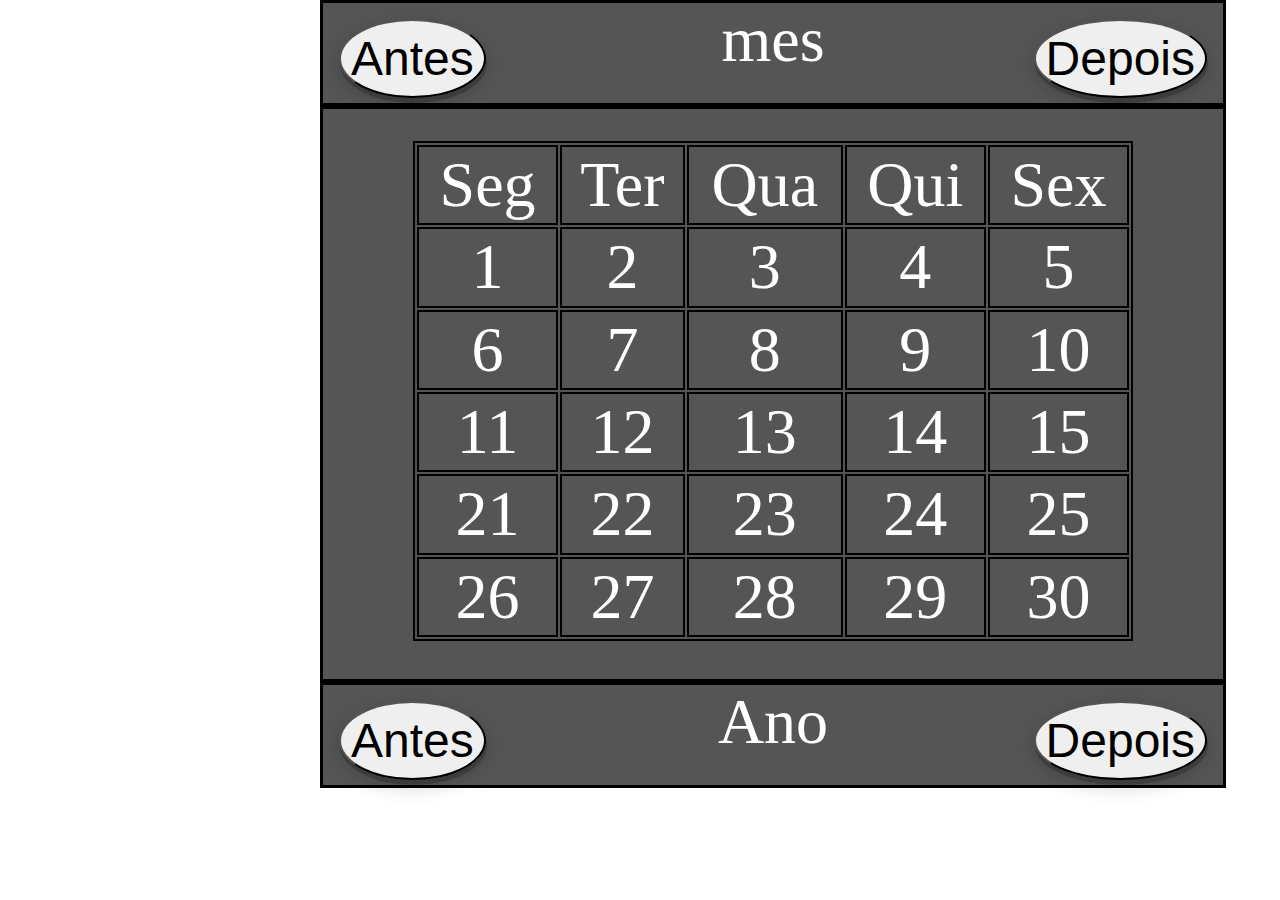
==== index.html @ c1fec22e "Testando" ====
<!DOCTYPE html>
<html lang="ptbr">
    <head>
        <meta charset="UTF-8">
        <meta name="viewport" content="width=device-width, initial-scale=1">
        <link href="css/style.css" rel="stylesheet"> 
        <title>Tela de teste</title>
    </head>
    <body>
        <header>
        <div class="cabecalho">
<button class="botao1">Antes</button>
<label class="Mes">mes</label>
<button class="botao2">Depois</button>
        </div>
        
        <div class="corpo">
          <table class="table">
         <tr>
            <td>Seg</td>
            <td>Ter</td>
            <td>Qua</td>
            <td>Qui</td>
            <td>Sex</td>

          </tr>
          <tr>
            <td>1</td>
            <td>2</td>
            <td>3</td>
            <td>4</td>
            <td>5</td>
          </tr>
          <tr>
            <td>6</td>
            <td>7</td>
            <td>8</td>
            <td>9</td>
            <td>10</td>
          </tr>
          <tr>
            <td>11</td>
            <td>12</td>
            <td>13</td>
            <td>14</td>
            <td>15</td>
          </tr>
          
          <tr>
            <td>21</td>
            <td>22</td>
            <td>23</td>
            <td>24</td>
            <td>25</td>
          </tr>
          
          <tr>
            <td>26</td>
            <td>27</td>
            <td>28</td>
            <td>29</td>
            <td>30</td>
          </tr>
          </table>
        </div>
        
        <div class="final">
<button class="botao3">Antes</button>
<label class="Ano">Ano</label>
<button class="botao4">Depois</button>
        </div>
    </body>
</header>
</html>
---- css/style.css ----
/*
*{
    padding: 0;
    margin: 0;
    box-sizing: border-box;
}
header{
    width: 100vh;
    height: 100vh;
}
.cabecalho{
    position: relative;
    border:3px solid #000;
    width: 100vh;
    height: 200px;
    margin: 0 auto;
    text-align: center;
    font-size: 10rem;
    left: 30rem;
    color: #fff;
    background-color: #fff;
    background-color: rgba(0,0,0,0.7);
}
.corpo{
    position:relative;
    border:3px solid #000;
    width: 100vh;
    height: 50vh;
    margin:0 auto;
    left: 30rem;
    background-color: #fff;
    background-color: rgba(0,0,0,0.7);
}
.final{
    position:relative;
    text-align: center;
    border:3px solid #000;
    margin: 0 auto;
    width:100vh;
    height:200px;
    font-size: 10rem;
    left:30rem;
    background-color: rgba(0,0,0,0.7);
    color:#fff
}
.Mes{
position: absolute;
color: #000;
top:3rem;
left:40%;
font-size: 4rem;
color: #fff;
}
.Ano{
position:absolute;
color:#000;
top:3rem;
left:40%;
font-size: 4rem;
color: #fff;
}


.botao1{
    position:absolute;
    padding:20px 20px;
    border:5px solid #000;
    font-size: 4rem;
    border-radius: 50%;
    left:0rem;
    top:3rem;
    cursor:pointer;
    display: inline-block;  
    background-color: #000;
    color:#fff;
    box-shadow:  1px 5px 0 rgba(0,0,0,0.2), 0 6px 20px 0 rgba(0,0,0,0.19);
}
.botao2{
    font-size: 4rem;
    border:5px solid #000;
    border-radius: 50%;
    position:absolute;
    padding:20px 20px;
    right:0rem;
    top:3rem;
    cursor:pointer;
    display: inline-block;  
    background-color: #000;
    color:#fff;
    box-shadow:  1px 5px 0 rgba(0,0,0,0.2), 0 6px 20px 0 rgba(0,0,0,0.19);
}
.botao3{
    font-size: 4rem;
    border-radius: 50%;
    border:5px solid #000;
    position:absolute;
    padding:20px 20px;
    top:3rem;
    left:0rem;
    cursor:pointer;
    display: inline-block;
    background-color: #000;
    color:#fff;
    box-shadow:  1px 5px 0 rgba(0,0,0,0.2), 0 6px 20px 0 rgba(0,0,0,0.19);
    }
.botao4{
    font-size: 4rem;
    border-radius: 50%;
    border:5px solid #000;
    position:absolute;
    padding:20px 20px;
    right:0rem;
    top:3rem;
    cursor:pointer;
    display: inline-block;  
    background-color: #000;
    color:#fff;
    box-shadow: 1px 5px 0 rgba(0,0,0,0.2), 0 6px 20px 0 rgba(0,0,0,0.19);
}
.table ,th,td{
    left: 0rem;
    top: 0rem;
    color: #fff;
    
    font-size: 3.9rem;
      border: 1px solid #000; 
}
*/
*{
    margin:0;
    padding: 0;
}
.cabecalho{
    font-size: 4rem;
    text-align: center;
    background-color: #555;
    color: #fff;
    border: 10px;
    position: relative;
    width: 100vh;
    height:100px;
    top:0;
    left:25%;
    border: 3px solid black;
}

.corpo{
    border: 3px solid black;
    text-align: center;
    position: relative;
    top:0rem;
    left: 25%;
    font-size: 4rem;
    background-color: #555;
    color:#fff;
    width: 100vh;
    height: 570px;
    
}
.table{
    margin-top: 2rem;
    margin-bottom: 2rem;
    position:absolute;
    width:80vh;
    height:500px;
    left:10%;
    top:0;
}
.table, tr,td{
    border:2px solid black;
    font-size: 4rem;
}
.final{
    font-size: 4rem;
    text-align: center;
    background-color: #555;
    color: #fff;
    border: 10px;
    position: relative;
    width: 100vh;
    height:100px;
    top:0;
    left:25%;
    border: 3px solid black;  
}
.botao1{
    border-radius: 50%;
    font-size: 3rem;
    position: absolute;
    top:1rem;
    left:1rem;
    padding:10px;
    box-shadow: 1px 5px 0 rgba(0,0,0,0.2), 0 6px 20px 0 rgba(0,0,0,0.19);
    cursor:pointer;
    }
    .botao2{
        position: absolute;
    border-radius: 50% ;
    font-size: 3rem;
    top:1rem;
    right:1rem;
    padding:10px;
    box-shadow: 1px 5px 0 rgba(0,0,0,0.2), 0 6px 20px 0 rgba(0,0,0,0.19);
    cursor:pointer;
    }
.botao3{
    position: absolute;
border-radius: 50% ;
font-size: 3rem;
top:1rem;
left:1rem;
padding:10px;
box-shadow: 1px 5px 0 rgba(0,0,0,0.2), 0 6px 20px 0 rgba(0,0,0,0.19);
cursor:pointer;
}

.botao4{
    position: absolute;
border-radius: 50% ;
font-size: 3rem;
top:1rem;
right:1rem;
padding:10px;
box-shadow: 1px 5px 0 rgba(0,0,0,0.2), 0 6px 20px 0 rgba(0,0,0,0.19);
cursor:pointer;
}
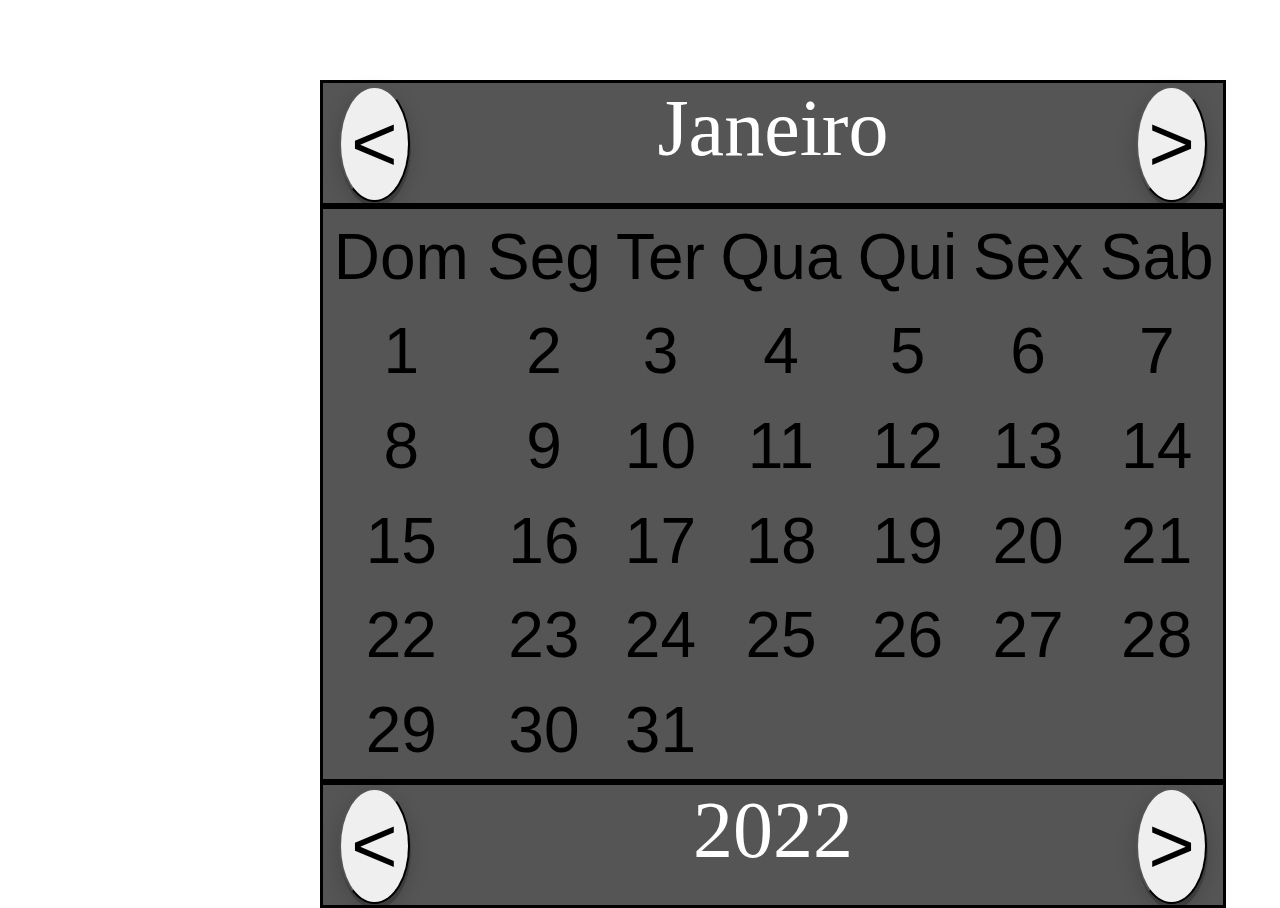
==== commit b431f28d: "Testando" ====
--- a/index.html
+++ b/index.html
@@ -4,71 +4,83 @@
         <meta charset="UTF-8">
         <meta name="viewport" content="width=device-width, initial-scale=1">
         <link href="css/style.css" rel="stylesheet"> 
+        
         <title>Tela de teste</title>
     </head>
     <body>
         <header>
         <div class="cabecalho">
-<button class="botao1">Antes</button>
-<label class="Mes">mes</label>
-<button class="botao2">Depois</button>
+<button class="botao1" id="botao1" onMouseOver="MouseAntesEntrada1()" onMouseOut="MouseAntesSaida1()" onclick="MouseAntesClick1()"><</button>
+<label class="Mes" id="Mes">Janeiro</label> 
+<button class="botao2" id="botao2" onMouseOver="MouseDepoisEntrada1()" onMouseOut="MouseDepoisSaida1()" onclick="MouseDepoisClick1()">></button>
         </div>
         
         <div class="corpo">
           <table class="table">
          <tr>
-            <td>Seg</td>
-            <td>Ter</td>
-            <td>Qua</td>
-            <td>Qui</td>
-            <td>Sex</td>
+            <td><button type="button" class= "button" id="button" >Dom</button></td>
+            <td><button type="button" class= "button" id="button" >Seg</button></td>
+            <td><button type="button" class= "button" id="button" >Ter</button></td>
+            <td><button type="button" class= "button" id="button" >Qua</button></td>
+            <td><button type="button" class= "button" id="button" >Qui</button></td>
+            <td><button type="button" class= "button" id="button" >Sex</button></td>
+            <td><button type="button" class= "button" id="button" >Sab</button></td>
 
           </tr>
           <tr>
-            <td>1</td>
-            <td>2</td>
-            <td>3</td>
-            <td>4</td>
-            <td>5</td>
+            <td><button type="button" class= "button" id="button" >1</button></td>
+            <td><button type="button" class= "button" id="button" >2</button></td>
+            <td><button type="button" class= "button" id="button" >3</button></td>
+            <td><button type="button" class= "button" id="button" >4</button></td>
+            <td><button type="button" class= "button" id="button" >5</button></td>
+            <td><button type="button" class= "button" id="button" >6</button></td>
+            <td><button type="button" class= "button" id="button" >7</button></td>
           </tr>
           <tr>
-            <td>6</td>
-            <td>7</td>
-            <td>8</td>
-            <td>9</td>
-            <td>10</td>
+            
+            <td><button type="button" class= "button" id="button" >8</button></td>
+            <td><button type="button" class= "button" id="button" >9</button></td>
+            <td><button type="button" class= "button" id="button" >10</button></td>
+            <td><button type="button" class= "button" id="button" >11</button></td>
+            <td><button type="button" class= "button" id="button" >12</button></td>
+            <td><button type="button" class= "button" id="button" >13</button></td>
+            <td><button type="button" class= "button" id="button" >14</button></td>
           </tr>
           <tr>
-            <td>11</td>
-            <td>12</td>
-            <td>13</td>
-            <td>14</td>
-            <td>15</td>
+           
+            <td><button type="button" class= "button" id="button" >15</button></td>
+            <td><button type="button" class= "button" id="button" >16</button></td>
+            <td><button type="button" class= "button" id="button" >17</button></td>
+            <td><button type="button" class= "button" id="button" >18</button></td>
+            <td><button type="button" class= "button" id="button" >19</button></td>
+            <td><button type="button" class= "button" id="button" >20</button></td>
+            <td><button type="button" class= "button" id="button" >21</button></td>
           </tr>
           
           <tr>
-            <td>21</td>
-            <td>22</td>
-            <td>23</td>
-            <td>24</td>
-            <td>25</td>
+            <td><button type="button" class= "button" id="button" >22</button></td>
+            <td><button type="button" class= "button" id="button" >23</button></td>
+            <td><button type="button" class= "button" id="button" >24</button></td>
+            <td><button type="button" class= "button" id="button" >25</button></td>
+            <td><button type="button" class= "button" id="button" >26</button></td>
+            <td><button type="button" class= "button" id="button" >27</button></td>
+            <td><button type="button" class= "button" id="button" >28</button></td>
           </tr>
           
           <tr>
-            <td>26</td>
-            <td>27</td>
-            <td>28</td>
-            <td>29</td>
-            <td>30</td>
+            <td><button type="button" class= "button" id="button" >29</button></td>
+            <td><button type="button" class= "button" id="button" >30</button></td>
+            <td><button type="button" class= "button" id="button" >31</button></td>
           </tr>
           </table>
         </div>
         
         <div class="final">
-<button class="botao3">Antes</button>
-<label class="Ano">Ano</label>
-<button class="botao4">Depois</button>
+<button class="botao3" id="botao3" onMouseOver="MouseAntesEntrada2()" onMouseOut="MouseAntesSaida2()" onclick="MouseAntesClick2()"><</button>
+<label class="Ano" id="Ano">2022</label>
+<button class="botao4" id="botao4" onMouseOver="MouseDepoisEntrada2()" onMouseOut="MouseDepoisSaida2()" onclick="MouseDepoisClick2()">></button>
         </div>
     </body>
 </header>
+<script src="JS/script.js"></script>
 </html>--- a/css/style.css
+++ b/css/style.css
@@ -1,193 +1,66 @@
-/*
-*{
-    padding: 0;
-    margin: 0;
-    box-sizing: border-box;
-}
-header{
-    width: 100vh;
-    height: 100vh;
-}
-.cabecalho{
-    position: relative;
-    border:3px solid #000;
-    width: 100vh;
-    height: 200px;
-    margin: 0 auto;
-    text-align: center;
-    font-size: 10rem;
-    left: 30rem;
-    color: #fff;
-    background-color: #fff;
-    background-color: rgba(0,0,0,0.7);
-}
-.corpo{
-    position:relative;
-    border:3px solid #000;
-    width: 100vh;
-    height: 50vh;
-    margin:0 auto;
-    left: 30rem;
-    background-color: #fff;
-    background-color: rgba(0,0,0,0.7);
-}
-.final{
-    position:relative;
-    text-align: center;
-    border:3px solid #000;
-    margin: 0 auto;
-    width:100vh;
-    height:200px;
-    font-size: 10rem;
-    left:30rem;
-    background-color: rgba(0,0,0,0.7);
-    color:#fff
-}
-.Mes{
-position: absolute;
-color: #000;
-top:3rem;
-left:40%;
-font-size: 4rem;
-color: #fff;
-}
-.Ano{
-position:absolute;
-color:#000;
-top:3rem;
-left:40%;
-font-size: 4rem;
-color: #fff;
-}
-
-
-.botao1{
-    position:absolute;
-    padding:20px 20px;
-    border:5px solid #000;
-    font-size: 4rem;
-    border-radius: 50%;
-    left:0rem;
-    top:3rem;
-    cursor:pointer;
-    display: inline-block;  
-    background-color: #000;
-    color:#fff;
-    box-shadow:  1px 5px 0 rgba(0,0,0,0.2), 0 6px 20px 0 rgba(0,0,0,0.19);
-}
-.botao2{
-    font-size: 4rem;
-    border:5px solid #000;
-    border-radius: 50%;
-    position:absolute;
-    padding:20px 20px;
-    right:0rem;
-    top:3rem;
-    cursor:pointer;
-    display: inline-block;  
-    background-color: #000;
-    color:#fff;
-    box-shadow:  1px 5px 0 rgba(0,0,0,0.2), 0 6px 20px 0 rgba(0,0,0,0.19);
-}
-.botao3{
-    font-size: 4rem;
-    border-radius: 50%;
-    border:5px solid #000;
-    position:absolute;
-    padding:20px 20px;
-    top:3rem;
-    left:0rem;
-    cursor:pointer;
-    display: inline-block;
-    background-color: #000;
-    color:#fff;
-    box-shadow:  1px 5px 0 rgba(0,0,0,0.2), 0 6px 20px 0 rgba(0,0,0,0.19);
-    }
-.botao4{
-    font-size: 4rem;
-    border-radius: 50%;
-    border:5px solid #000;
-    position:absolute;
-    padding:20px 20px;
-    right:0rem;
-    top:3rem;
-    cursor:pointer;
-    display: inline-block;  
-    background-color: #000;
-    color:#fff;
-    box-shadow: 1px 5px 0 rgba(0,0,0,0.2), 0 6px 20px 0 rgba(0,0,0,0.19);
-}
-.table ,th,td{
-    left: 0rem;
-    top: 0rem;
-    color: #fff;
-    
-    font-size: 3.9rem;
-      border: 1px solid #000; 
-}
-*/
 *{
     margin:0;
     padding: 0;
 }
 .cabecalho{
-    font-size: 4rem;
+    font-size: 5rem;
     text-align: center;
     background-color: #555;
     color: #fff;
     border: 10px;
     position: relative;
     width: 100vh;
-    height:100px;
-    top:0;
+    height:120px;
     left:25%;
     border: 3px solid black;
 }
-
+header{
+    position: relative;
+    top:5rem;
+    width: 100%;
+    height: 800px;
+}
 .corpo{
-    border: 3px solid black;
+    border: 3px solid black; 
     text-align: center;
     position: relative;
-    top:0rem;
     left: 25%;
-    font-size: 4rem;
+    font-size: 4rem;    
     background-color: #555;
     color:#fff;
     width: 100vh;
     height: 570px;
+
+}
+.table{
+    position:absolute;
+    width:100%;
+    height:100%;
+    border:none;
+}
+.table, tr,td{   
+    font-size: 4rem;
+    border:none;
     
 }
-.table{
-    margin-top: 2rem;
-    margin-bottom: 2rem;
-    position:absolute;
-    width:80vh;
-    height:500px;
-    left:10%;
-    top:0;
-}
-.table, tr,td{
-    border:2px solid black;
-    font-size: 4rem;
-}
 .final{
-    font-size: 4rem;
+    font-size: 5rem;
     text-align: center;
     background-color: #555;
     color: #fff;
     border: 10px;
     position: relative;
     width: 100vh;
-    height:100px;
+    height:120px;
     top:0;
     left:25%;
     border: 3px solid black;  
 }
 .botao1{
     border-radius: 50%;
-    font-size: 3rem;
+    font-size: 5rem;
     position: absolute;
-    top:1rem;
+    top:0.2rem;
     left:1rem;
     padding:10px;
     box-shadow: 1px 5px 0 rgba(0,0,0,0.2), 0 6px 20px 0 rgba(0,0,0,0.19);
@@ -196,8 +69,8 @@
     .botao2{
         position: absolute;
     border-radius: 50% ;
-    font-size: 3rem;
-    top:1rem;
+    font-size: 5rem;
+    top:0.2rem;
     right:1rem;
     padding:10px;
     box-shadow: 1px 5px 0 rgba(0,0,0,0.2), 0 6px 20px 0 rgba(0,0,0,0.19);
@@ -206,8 +79,8 @@
 .botao3{
     position: absolute;
 border-radius: 50% ;
-font-size: 3rem;
-top:1rem;
+font-size: 5rem;
+top:0.2rem;
 left:1rem;
 padding:10px;
 box-shadow: 1px 5px 0 rgba(0,0,0,0.2), 0 6px 20px 0 rgba(0,0,0,0.19);
@@ -217,10 +90,21 @@
 .botao4{
     position: absolute;
 border-radius: 50% ;
-font-size: 3rem;
-top:1rem;
+font-size: 5rem;
+top:0.2rem;
 right:1rem;
 padding:10px;
 box-shadow: 1px 5px 0 rgba(0,0,0,0.2), 0 6px 20px 0 rgba(0,0,0,0.19);
 cursor:pointer;
 }
+.button{
+    font-size: 4rem;
+    background-color: #555;
+    border:none;
+    cursor: pointer;
+    width: 100%;
+
+}
+.button:hover{
+    background-color: #fff;
+}